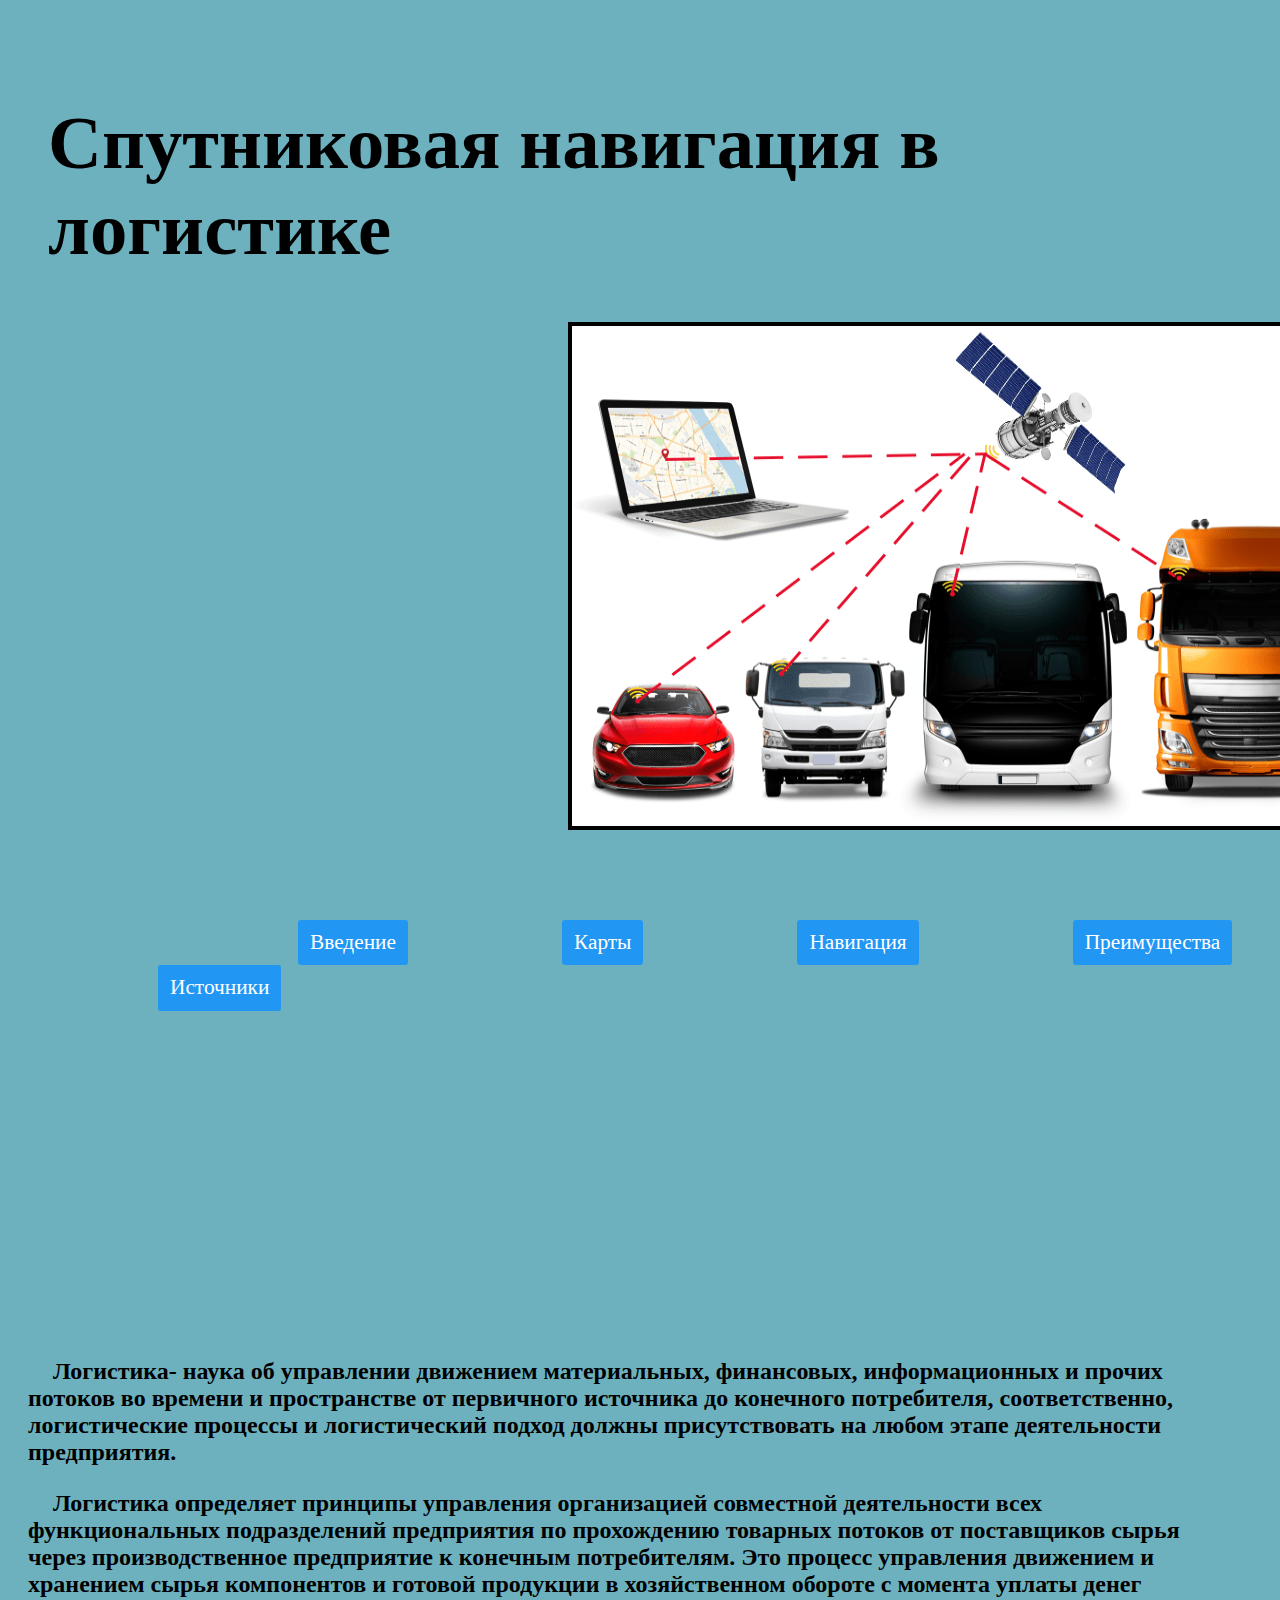
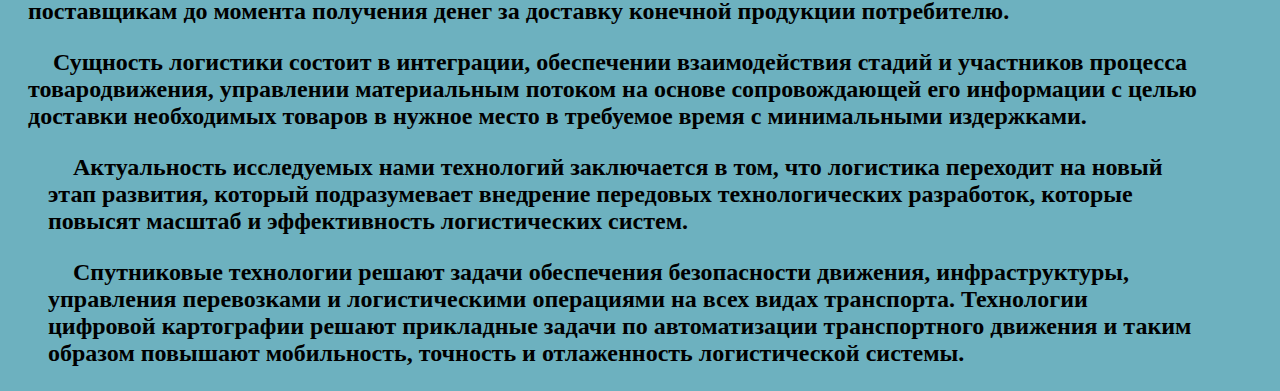
==== index.html @ 5a0d6901 "Add files via upload" ====
<!DOCTYPE html>
<html>

<head>
    <meta charset="utf-8" />
    <meta name="viewport" content="width=device-width, initial-scale=1, shrink-to-fit=no" />
    <link rel="stylesheet" href="styles.css">
<title>
<a name="1_page.1"></a>
Спутниковая навигация в логистике
</title>
<div style="margin-left: 40px; margin-top: 100px; font-size: 28pt"><h1> Спутниковая навигация в логистике</h1>
</div>
<img src="gps-monitoring.png", width="800", height="500", border="4", style="margin-left: 560px;", alt="Спутниковая навигация в логистике", title="Спутниковая навигация в логистике"
align="center">
</head>
<br><br><br><br><br><br>
<a class="button" style="margin-left: 290px; font-size: 16pt" href="index.html#1_page" target="1_page">Введение</a>
<a class="button" style="margin-left: 150px; font-size: 16pt" href="page_2.html#2_page" target="2_page">Карты</a>
<a class="button" style="margin-left: 150px; font-size: 16pt" href="page_3.html#3_page" target="3_page">Навигация</a>
<a class="button" style="margin-left: 150px; font-size: 16pt" href="page_4.html#4_page" target="4_page">Преимущества</a>
<a class="button" style="margin-left: 150px; font-size: 16pt" href="page_5.html#5_page" target="5_page">Источники</a>

<body bgcolor="#6DB1BF" text=“#00000" link=“#00000" vlink=“ #EF2AEF">
<h2>
<a name="1_page"></a>
<br>
<div style="text-indent:25px; margin-left: 20px; margin-top: 300px; margin-right: 40px;"<p> Логистика- наука об управлении движением материальных, финансовых, информационных и прочих потоков во времени и пространстве от первичного источника 
до конечного потребителя, соответственно, логистические процессы и логистический подход должны присутствовать на любом этапе деятельности предприятия.</p></div>

<div style="text-indent:25px; margin-left: 20px; margin-top: 10px; margin-right: 40px;"<p>Логистика определяет принципы управления организацией совместной деятельности всех функциональных подразделений предприятия по прохождению товарных 
потоков от поставщиков сырья через производственное предприятие к конечным потребителям. Это процесс управления движением и хранением сырья компонентов 
и готовой продукции в хозяйственном обороте с момента уплаты денег поставщикам до момента получения денег за доставку конечной продукции потребителю.</p></div>
 
<div style="text-indent:25px; margin-left: 20px; margin-top: 10px; margin-right: 40px;"<p>Сущность логистики состоит в интеграции, обеспечении взаимодействия стадий и участников процесса товародвижения, управлении материальным потоком на 
основе сопровождающей его информации с целью доставки необходимых товаров в нужное место в требуемое время с минимальными издержками.</p>

<div style="text-indent:25px; margin-left: 20px; margin-top: 10px; margin-right: 40px;"<p>Актуальность исследуемых нами технологий заключается в том, что логистика переходит на новый этап развития, который подразумевает внедрение передовых 
технологических разработок, которые повысят масштаб и эффективность логистических систем.</p></div>

<div style="text-indent:25px; margin-left: 20px; margin-top: 10px; margin-right: 40px;"<p>Спутниковые технологии решают задачи обеспечения безопасности движения, инфраструктуры, управления перевозками и логистическими операциями на всех видах транспорта.
Технологии цифровой картографии решают прикладные задачи по автоматизации транспортного движения и таким образом повышают мобильность, точность и отлаженность логистической системы.</p></div>
</h2>
</body></html>
---- styles.css ----
a.button {
  display: inline-block;
  background: #2196f3;
  color: #fff;
  padding: 12px;
  border-radius: 3px;
  text-decoration: none;
  font-family: Tahoma;
  font-size: 18px;
  line-height: 1;
  font-weight: 100;
}
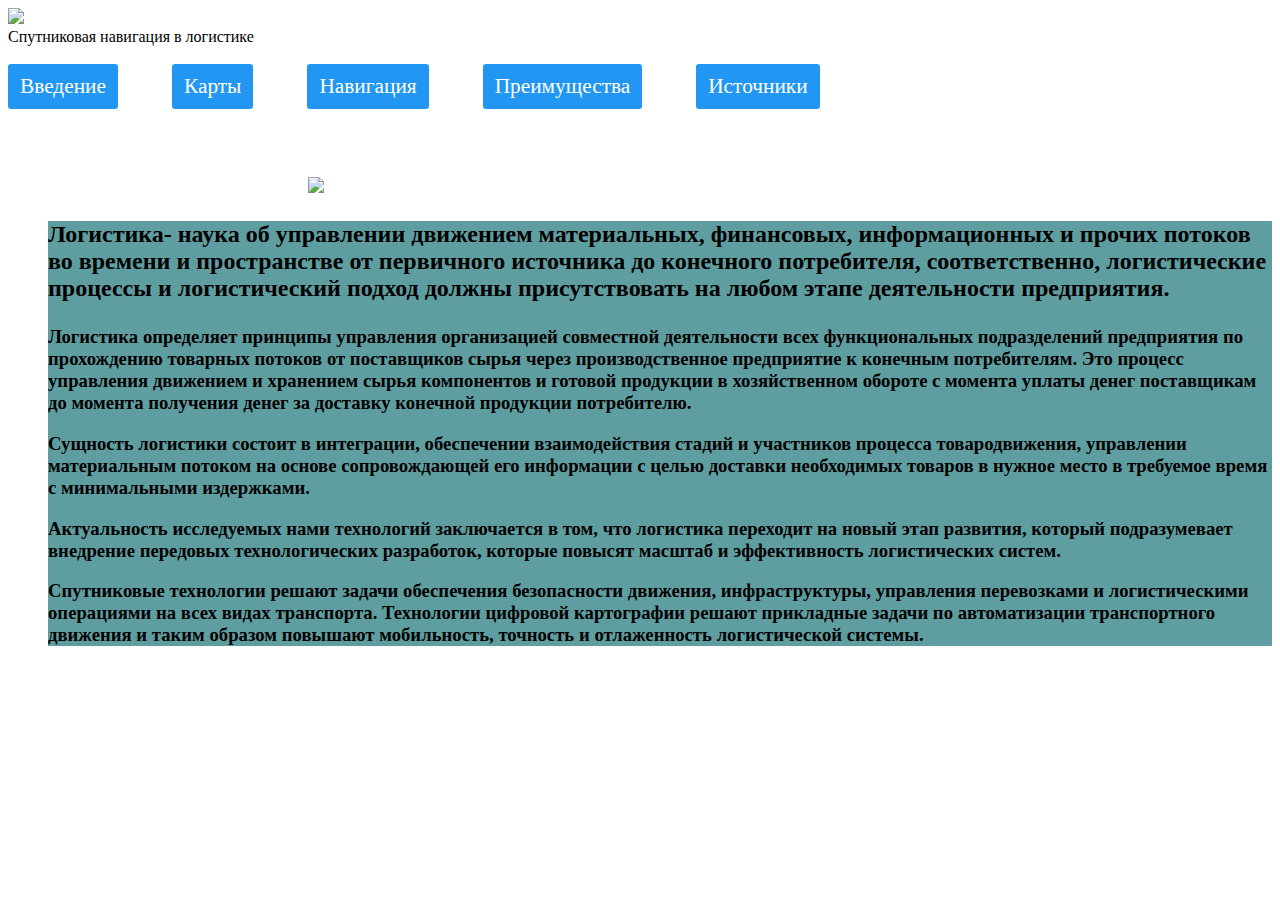
==== commit f4ed47e1: "Update index.html" ====
--- a/index.html
+++ b/index.html
@@ -9,36 +9,40 @@
 <a name="1_page.1"></a>
 Спутниковая навигация в логистике
 </title>
-<div style="margin-left: 40px; margin-top: 100px; font-size: 28pt"><h1> Спутниковая навигация в логистике</h1>
+<img src="IMTK.png" width="100%">
+<div class="h1" style="margin-top:10px, margin-bottom:10px">Спутниковая навигация в логистике
 </div>
-<img src="gps-monitoring.png", width="800", height="500", border="4", style="margin-left: 560px;", alt="Спутниковая навигация в логистике", title="Спутниковая навигация в логистике"
-align="center">
 </head>
-<br><br><br><br><br><br>
-<a class="button" style="margin-left: 290px; font-size: 16pt" href="index.html#1_page" target="1_page">Введение</a>
-<a class="button" style="margin-left: 150px; font-size: 16pt" href="page_2.html#2_page" target="2_page">Карты</a>
-<a class="button" style="margin-left: 150px; font-size: 16pt" href="page_3.html#3_page" target="3_page">Навигация</a>
-<a class="button" style="margin-left: 150px; font-size: 16pt" href="page_4.html#4_page" target="4_page">Преимущества</a>
-<a class="button" style="margin-left: 150px; font-size: 16pt" href="page_5.html#5_page" target="5_page">Источники</a>
-
-<body bgcolor="#6DB1BF" text=“#00000" link=“#00000" vlink=“ #EF2AEF">
-<h2>
+<br>
+<div1>
+<a class="button" style="margin-left: 0px; font-size: 16pt" href="index.html" target="1_page">Введение</a>
+<a class="button" style="margin-left: 50px; font-size: 16pt" href="karti-navigacii.html" target="2_page">Карты</a>
+<a class="button" style="margin-left: 50px; font-size: 16pt" href="navigaciya-v-logistice.html" target="3_page">Навигация</a>
+<a class="button" style="margin-left: 50px; font-size: 16pt" href="preimushchestva-sputnikovoj-navigacii-v-logistike.html" target="4_page">Преимущества</a>
+<a class="button" style="margin-left: 50px; font-size: 16pt" href="istochniki.html" target="5_page">Источники</a>
+</div1>
+<body bgcolor="" text="#00000" link="#00000" vlink="#EF2AEF">
 <a name="1_page"></a>
 <br>
-<div style="text-indent:25px; margin-left: 20px; margin-top: 300px; margin-right: 40px;"<p> Логистика- наука об управлении движением материальных, финансовых, информационных и прочих потоков во времени и пространстве от первичного источника 
-до конечного потребителя, соответственно, логистические процессы и логистический подход должны присутствовать на любом этапе деятельности предприятия.</p></div>
+<br>
+<img src="main_2.png" style="width: 50%; margin-left: 300px; margin-top:50px">
+<div style="margin-left:40px; background-color:cadetblue"><h2><p> Логистика- наука об управлении движением материальных, финансовых, информационных и прочих потоков во времени и пространстве от первичного источника 
+до конечного потребителя, соответственно, логистические процессы и логистический подход должны присутствовать на любом этапе деятельности предприятия.
+</p></h2>
+<h3><p>Логистика определяет принципы управления организацией совместной деятельности всех функциональных подразделений предприятия по прохождению товарных 
+потоков от поставщиков сырья через производственное предприятие к конечным потребителям. Это процесс управления движением и хранением сырья компонентов 
+и готовой продукции в хозяйственном обороте с момента уплаты денег поставщикам до момента получения денег за доставку конечной продукции потребителю.
+</p></h3> 
+<h3><p>Сущность логистики состоит в интеграции, обеспечении взаимодействия стадий и участников процесса товародвижения, управлении материальным потоком на 
+основе сопровождающей его информации с целью доставки необходимых товаров в нужное место в требуемое время с минимальными издержками.
+</p></h3>
 
-<div style="text-indent:25px; margin-left: 20px; margin-top: 10px; margin-right: 40px;"<p>Логистика определяет принципы управления организацией совместной деятельности всех функциональных подразделений предприятия по прохождению товарных 
-потоков от поставщиков сырья через производственное предприятие к конечным потребителям. Это процесс управления движением и хранением сырья компонентов 
-и готовой продукции в хозяйственном обороте с момента уплаты денег поставщикам до момента получения денег за доставку конечной продукции потребителю.</p></div>
- 
-<div style="text-indent:25px; margin-left: 20px; margin-top: 10px; margin-right: 40px;"<p>Сущность логистики состоит в интеграции, обеспечении взаимодействия стадий и участников процесса товародвижения, управлении материальным потоком на 
-основе сопровождающей его информации с целью доставки необходимых товаров в нужное место в требуемое время с минимальными издержками.</p>
+<h3><p>Актуальность исследуемых нами технологий заключается в том, что логистика переходит на новый этап развития, который подразумевает внедрение передовых 
+технологических разработок, которые повысят масштаб и эффективность логистических систем.
+</p></h3>
 
-<div style="text-indent:25px; margin-left: 20px; margin-top: 10px; margin-right: 40px;"<p>Актуальность исследуемых нами технологий заключается в том, что логистика переходит на новый этап развития, который подразумевает внедрение передовых 
-технологических разработок, которые повысят масштаб и эффективность логистических систем.</p></div>
-
-<div style="text-indent:25px; margin-left: 20px; margin-top: 10px; margin-right: 40px;"<p>Спутниковые технологии решают задачи обеспечения безопасности движения, инфраструктуры, управления перевозками и логистическими операциями на всех видах транспорта.
-Технологии цифровой картографии решают прикладные задачи по автоматизации транспортного движения и таким образом повышают мобильность, точность и отлаженность логистической системы.</p></div>
-</h2>
+<h3><p>Спутниковые технологии решают задачи обеспечения безопасности движения, инфраструктуры, управления перевозками и логистическими операциями на всех видах транспорта.
+Технологии цифровой картографии решают прикладные задачи по автоматизации транспортного движения и таким образом повышают мобильность, точность и отлаженность логистической системы.
+</p></h3>
+</div>
 </body></html>
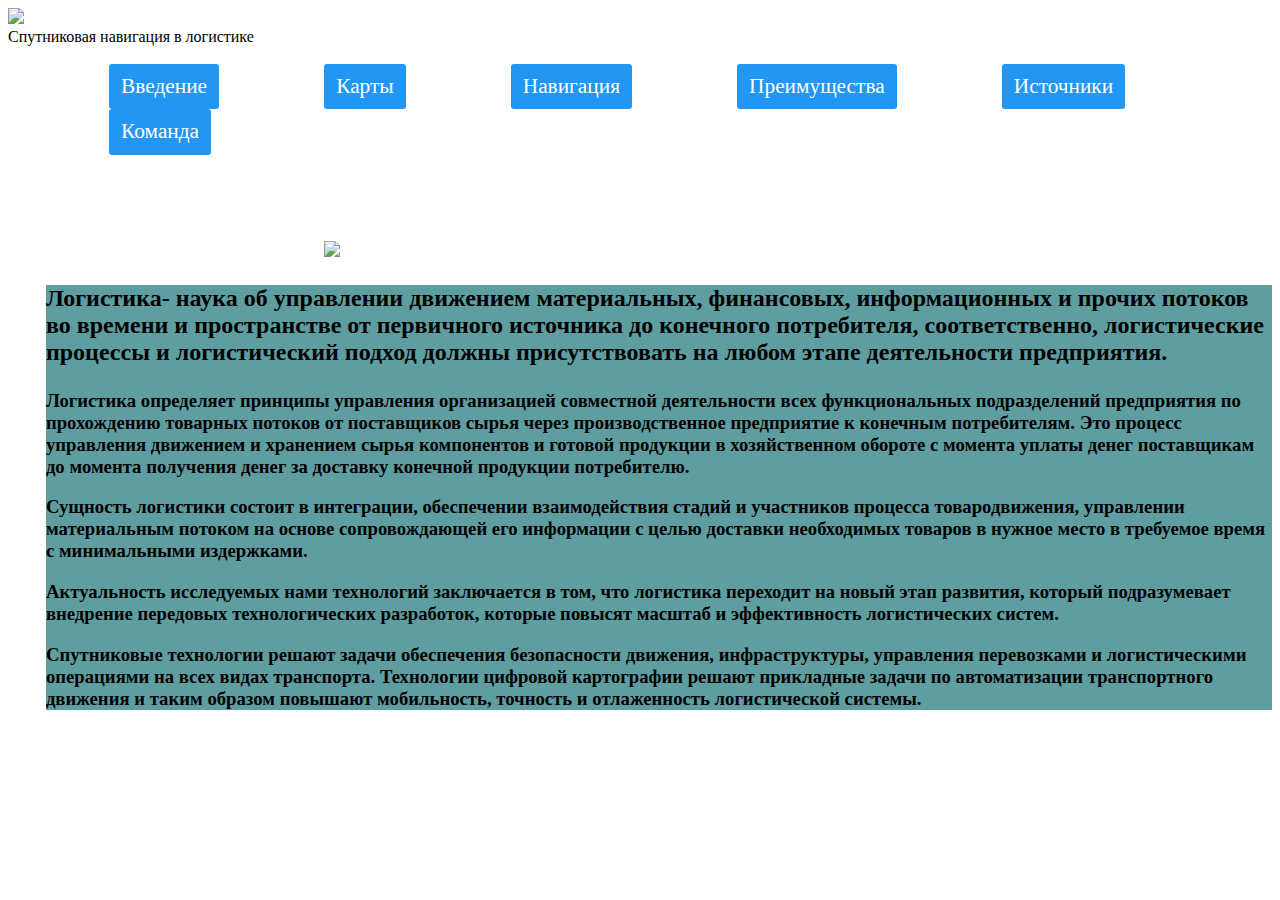
==== commit 517dc5b2: "Update index.html" ====
--- a/index.html
+++ b/index.html
@@ -9,24 +9,25 @@
 <a name="1_page.1"></a>
 Спутниковая навигация в логистике
 </title>
+<a name="1_page"></a>
 <img src="IMTK.png" width="100%">
-<div class="h1" style="margin-top:10px, margin-bottom:10px">Спутниковая навигация в логистике
+<div class="h1" style="margin-top:10px, align="center" margin-bottom:10px">Спутниковая навигация в логистике
 </div>
 </head>
 <br>
-<div1>
-<a class="button" style="margin-left: 0px; font-size: 16pt" href="index.html" target="1_page">Введение</a>
-<a class="button" style="margin-left: 50px; font-size: 16pt" href="karti-navigacii.html" target="2_page">Карты</a>
-<a class="button" style="margin-left: 50px; font-size: 16pt" href="navigaciya-v-logistice.html" target="3_page">Навигация</a>
-<a class="button" style="margin-left: 50px; font-size: 16pt" href="preimushchestva-sputnikovoj-navigacii-v-logistike.html" target="4_page">Преимущества</a>
-<a class="button" style="margin-left: 50px; font-size: 16pt" href="istochniki.html" target="5_page">Источники</a>
-</div1>
+<div class="buts">
+<a class="button" style="margin-left: 8%; font-size: 16pt" href="index.html" target="1_page">Введение</a>
+<a class="button" style="margin-left: 8%; font-size: 16pt" href="karti-navigacii.html" target="_parent">Карты</a>
+<a class="button" style="margin-left: 8%; align: center; font-size: 16pt" href="navigaciya-v-logistice.html" target="_parent">Навигация</a>
+<a class="button" style="margin-left: 8%; font-size: 16pt" href="preimushchestva-sputnikovoj-navigacii-v-logistike.html" target="_parent">Преимущества</a>
+<a class="button" style="margin-left: 8%; font-size: 16pt" href="istochniki.html" target="_parent">Источники</a>
+<a class="button" style="margin-left: 8%; font-size: 16pt" href="project-team.html" target="_parent">Команда</a>
+</div>
 <body bgcolor="" text="#00000" link="#00000" vlink="#EF2AEF">
-<a name="1_page"></a>
 <br>
 <br>
-<img src="main_2.png" style="width: 50%; margin-left: 300px; margin-top:50px">
-<div style="margin-left:40px; background-color:cadetblue"><h2><p> Логистика- наука об управлении движением материальных, финансовых, информационных и прочих потоков во времени и пространстве от первичного источника 
+<img src="main_2.png" style="width: 50%; margin-left: 25%; margin-top:50px">
+<div style="margin-left:3%; background-color:cadetblue"><h2><p> Логистика- наука об управлении движением материальных, финансовых, информационных и прочих потоков во времени и пространстве от первичного источника 
 до конечного потребителя, соответственно, логистические процессы и логистический подход должны присутствовать на любом этапе деятельности предприятия.
 </p></h2>
 <h3><p>Логистика определяет принципы управления организацией совместной деятельности всех функциональных подразделений предприятия по прохождению товарных 
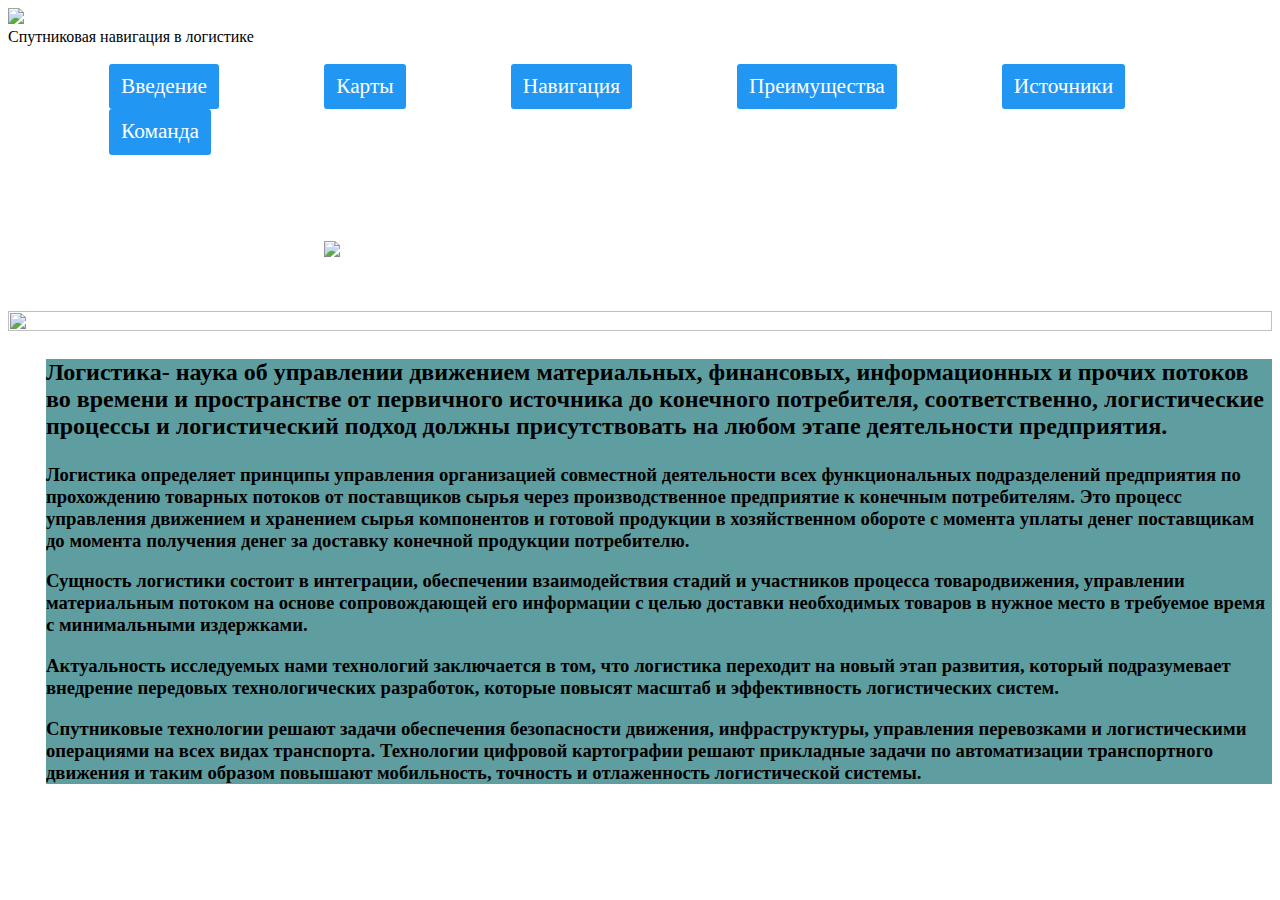
==== commit ab184848: "Update index.html" ====
--- a/index.html
+++ b/index.html
@@ -4,6 +4,8 @@
 <head>
     <meta charset="utf-8" />
     <meta name="viewport" content="width=device-width, initial-scale=1, shrink-to-fit=no" />
+    <meta name="keywords" content="Спутниковая навигация в логистике, спутниковая навигация, спутниковые технологии, логистика, логистические системы">
+    <meta name="description" content="Спутниковые технологии в логистике имеют большое значение. Одними из их главных задач являются обеспечение безопасности движения, инфраструктуры, а также управление перевозками и логистическими операциями на всех видах транспорта.">
     <link rel="stylesheet" href="styles.css">
 <title>
 <a name="1_page.1"></a>
@@ -27,6 +29,7 @@
 <br>
 <br>
 <img src="main_2.png" style="width: 50%; margin-left: 25%; margin-top:50px">
+    <img src="Без названия.jpg" style="width: 100%; height: 100%; margin-left: 0%; margin-top:50px">
 <div style="margin-left:3%; background-color:cadetblue"><h2><p> Логистика- наука об управлении движением материальных, финансовых, информационных и прочих потоков во времени и пространстве от первичного источника 
 до конечного потребителя, соответственно, логистические процессы и логистический подход должны присутствовать на любом этапе деятельности предприятия.
 </p></h2>
